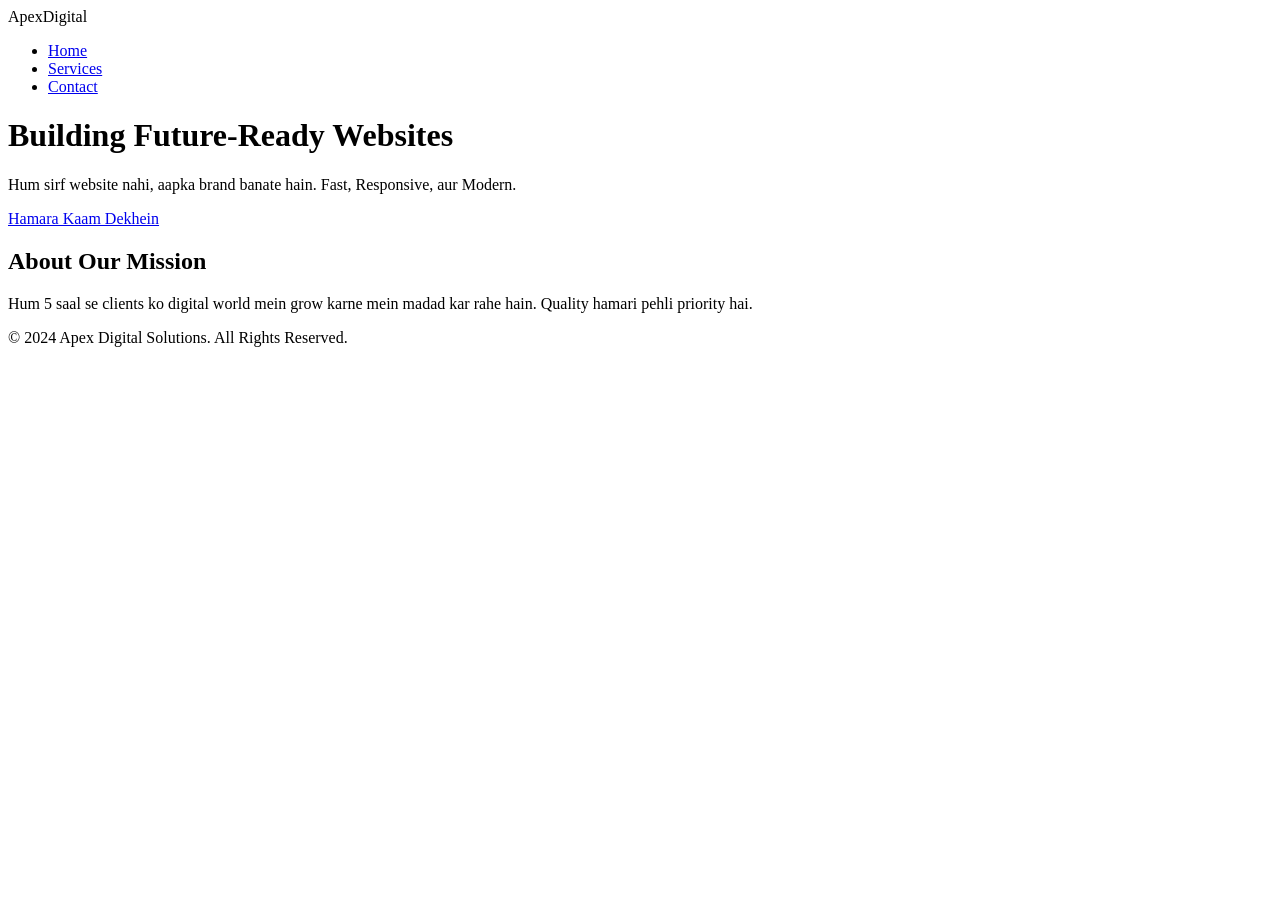
==== Index.html @ 9429177f "Create initial Index.html for Apex Digital website Initial HTML structure for the Apex Digital websi" ====
<!DOCTYPE html>
<html lang="en">
<head>
    <meta charset="UTF-8">
    <meta name="viewport" content="width=device-width, initial-scale=1.0">
    <title>Apex Digital | Premium Web Solutions</title>
    <link rel="stylesheet" href="style.css">
</head>
<body>
    <nav>
        <div class="logo">ApexDigital</div>
        <ul>
            <li><a href="index.html" class="active">Home</a></li>
            <li><a href="services.html">Services</a></li>
            <li><a href="contact.html">Contact</a></li>
        </ul>
    </nav>

    <header class="hero">
        <h1>Building Future-Ready Websites</h1>
        <p>Hum sirf website nahi, aapka brand banate hain. Fast, Responsive, aur Modern.</p>
        <a href="services.html" class="btn">Hamara Kaam Dekhein</a>
    </header>

    <section class="about">
        <h2>About Our Mission</h2>
        <p>Hum 5 saal se clients ko digital world mein grow karne mein madad kar rahe hain. Quality hamari pehli priority hai.</p>
    </section>

    <footer>
        <p>&copy; 2024 Apex Digital Solutions. All Rights Reserved.</p>
    </footer>
</body>
</html>
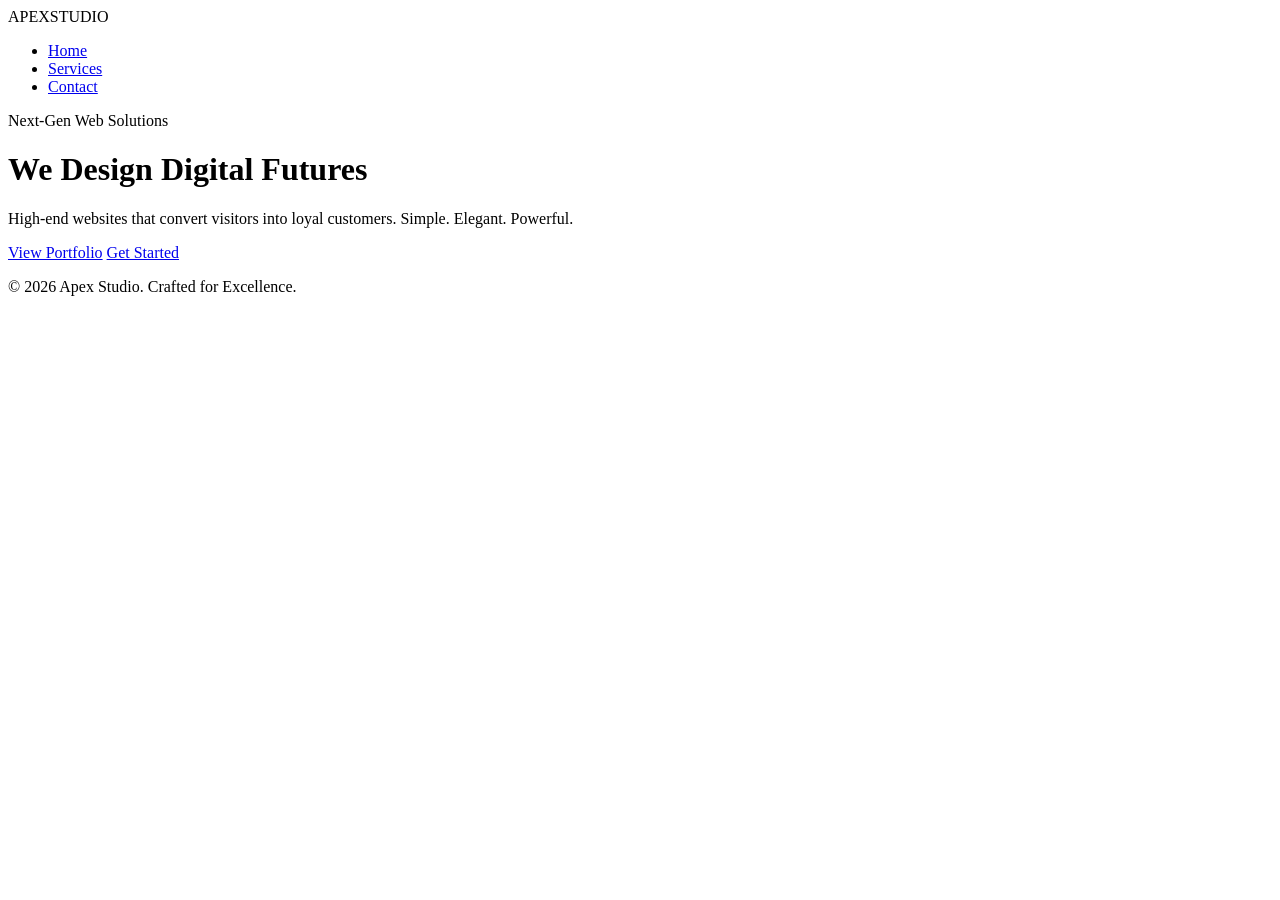
==== commit 36919700: "Create Index.html" ====
--- a/Index.html
+++ b/Index.html
@@ -3,32 +3,35 @@
 <head>
     <meta charset="UTF-8">
     <meta name="viewport" content="width=device-width, initial-scale=1.0">
-    <title>Apex Digital | Premium Web Solutions</title>
+    <title>Apex Studio | Digital Excellence</title>
+    <link href="https://fonts.googleapis.com/css2?family=Poppins:wght@300;400;600;700&display=swap" rel="stylesheet">
     <link rel="stylesheet" href="style.css">
 </head>
 <body>
-    <nav>
-        <div class="logo">ApexDigital</div>
-        <ul>
+    <nav class="navbar">
+        <div class="logo">APEX<span>STUDIO</span></div>
+        <ul class="nav-links">
             <li><a href="index.html" class="active">Home</a></li>
             <li><a href="services.html">Services</a></li>
             <li><a href="contact.html">Contact</a></li>
         </ul>
     </nav>
 
-    <header class="hero">
-        <h1>Building Future-Ready Websites</h1>
-        <p>Hum sirf website nahi, aapka brand banate hain. Fast, Responsive, aur Modern.</p>
-        <a href="services.html" class="btn">Hamara Kaam Dekhein</a>
+    <header class="hero-section">
+        <div class="hero-overlay" style="background-image: url('https://images.unsplash.com/photo-1451187580459-43490279c0fa?q=80&w=2072&auto=format&fit=crop');"></div>
+        <div class="hero-content">
+            <span class="badge">Next-Gen Web Solutions</span>
+            <h1>We Design <span class="gradient-text">Digital Futures</span></h1>
+            <p>High-end websites that convert visitors into loyal customers. Simple. Elegant. Powerful.</p>
+            <div class="hero-btns">
+                <a href="services.html" class="btn-primary">View Portfolio</a>
+                <a href="contact.html" class="btn-secondary">Get Started</a>
+            </div>
+        </div>
     </header>
 
-    <section class="about">
-        <h2>About Our Mission</h2>
-        <p>Hum 5 saal se clients ko digital world mein grow karne mein madad kar rahe hain. Quality hamari pehli priority hai.</p>
-    </section>
-
-    <footer>
-        <p>&copy; 2024 Apex Digital Solutions. All Rights Reserved.</p>
+    <footer class="modern-footer">
+        <p>&copy; 2026 Apex Studio. Crafted for Excellence.</p>
     </footer>
 </body>
 </html>
